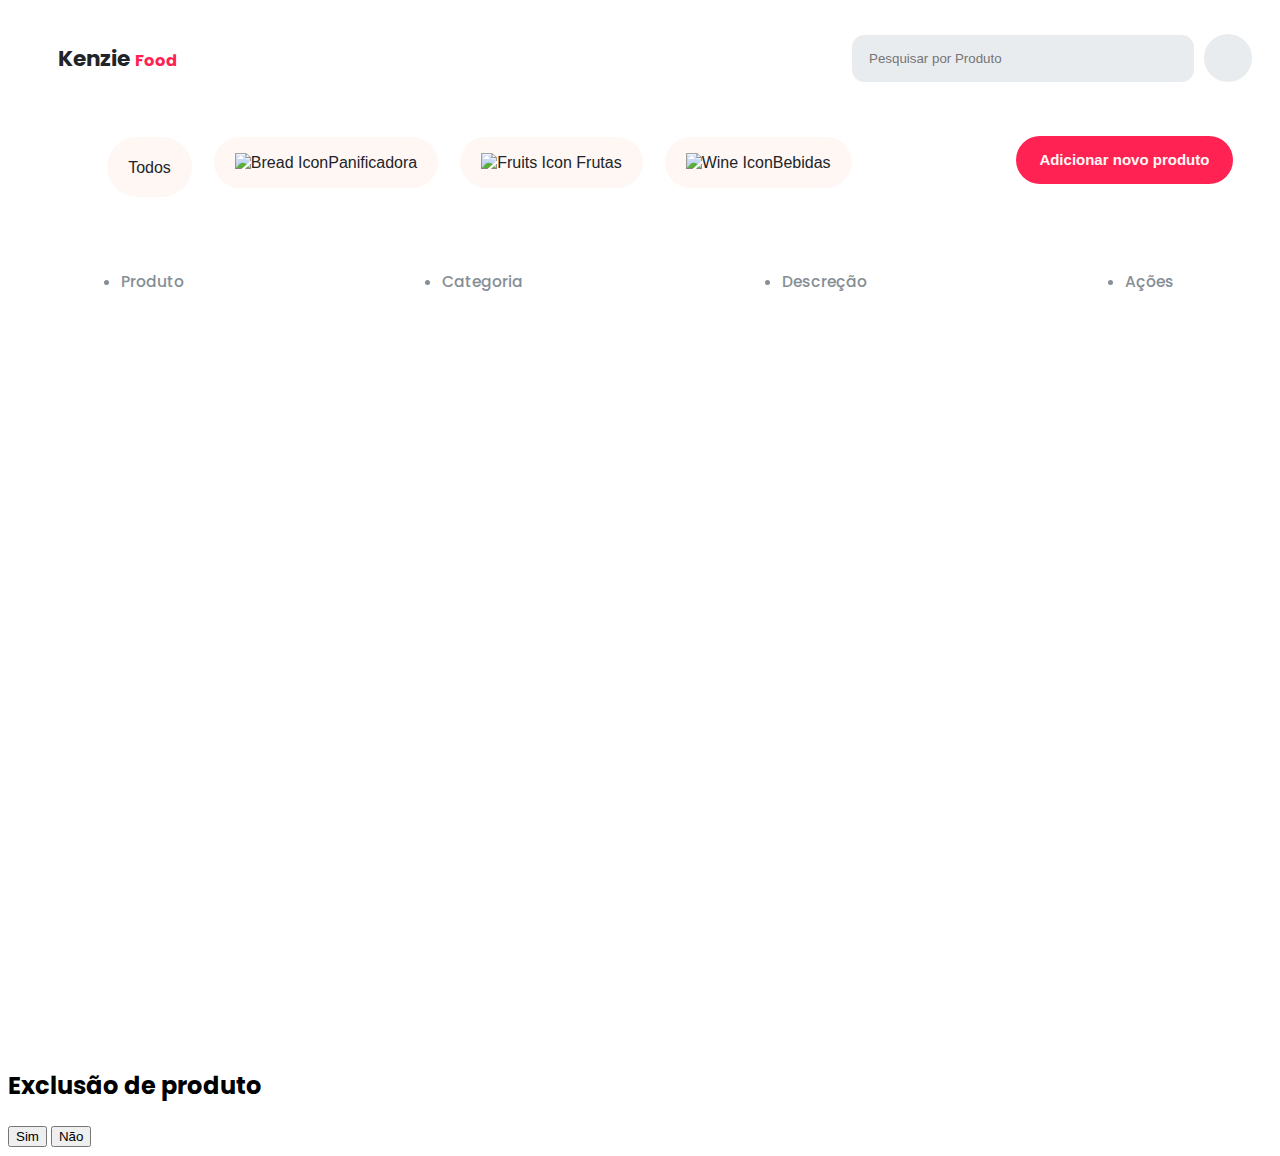
==== src/pages/dashboard.html @ 79951318 ":bug: Resolvidos conflitos no botão de logout" ====
<!DOCTYPE html>
<html lang="en">
<head>
    <meta charset="UTF-8">
    <meta http-equiv="X-UA-Compatible" content="IE=edge">
    <meta name="viewport" content="width=device-width, initial-scale=1.0">
    <link rel="stylesheet" href="../../assets/css/reset.css">
    <link rel="stylesheet" href="../../assets/css/dashboard.css">
    <link href="https://fonts.googleapis.com/css2?family=Poppins:ital,wght@0,100;0,200;0,300;0,400;0,500;0,600;0,700;0,800;0,900;1,100&display=swap" rel="stylesheet">
    <title>Kenzie Food Página do Administrador</title>
</head>
<body>
<header>
    <div class="title--top">
        <p class="title--logo title--logo--black">
          Kenzie
          <span class="title--logo title--logo--red">
            Food
          </span>
        </p>
        <div class="title-input-login">
          <input type="search" name="Pesquisa Nome" class="title--search" placeholder="Pesquisar por Produto">
          <div class="user"></div>
        </div>
      </div>
      <nav>
        <ul class="nav--top">
          <li> <button class="button nav--button" id="todos">Todos</button></li>
          <li>
            <button name="Panificadora" class="button nav--button panificadora">
              <img src="../icons/Icon_bread.png" alt="Bread Icon">Panificadora
            </button>
          </li>
          <li>
            <button name="Frutas" class="button nav--button frutas">
              <img src="../icons/Icon_fruits.png" alt="Fruits Icon"> Frutas
            </button>
          </li>
          <li>
            <button name="Bebidas" class="button nav--button bebidas">
              <img src="../icons/Icon_glass of wine.png" alt="Wine Icon">Bebidas
            </button>
          </li>
        </ul>
        <button class="btnAddNew">Adicionar novo produto</button>
      </nav>
</header>
<div class="pop-up_logout">
  <div class="pop-up_logout_conteiner">
    <button class="pop-up_logout_button" id="logout-button">Logout</button>
    <div class="pop-up_logout_user">
      <p>Usuario:</p>
      <p class="emailSection">email@gmail.com</p>
    </div>
  </div>
</div>
<main>
    <div class="tabel">
        <div class="tabel_title">
            <ul>
                <li class="tabel_title_produt">
                    <p>Produto</p>
                </li>
                <li class="tabel_title_category">
                    <p>Categoria</p>
                </li>
                <li class="tabel_title_description">
                    <p>Descreção</p>
                </li>
                <li class="tabel_title_action">
                    <p>Ações</p>
                </li>
            </ul>
        </div>
        <ul class="tabel_list"></ul>
    </div>
</main>
<div class="modalDelet">
  <div class="modalDelet_box">
    <div class="modalDelet_box_conteiner">
      <h2>Exclusão de produto</h2>
      <div class="modalDelet_box_conteiner_inside">
        <div class="modalDelet_box_conteiner_inside_button">
          <button class="actionDeletButton">Sim</button>
          <button class="actionNotDeletButton">Não</button>
        </div>
      </div>
    </div>
  </div>
</div>
<script src="https://kit.fontawesome.com/6e9eea67d0.js" crossorigin="anonymous"></script>
<script type="module" src="../../assets/js/dashboard.js"></script>
</body>
</html>
---- assets/css/dashboard.css ----
body{
    font-family: 'Poppins', sans-serif;
}
/*Header Fim*/
.title--top{
    margin-top: 20px;
    width: 100%;
    display: flex;
    flex-direction: column;
    align-items: center;
    
}
.title--logo{
    font-family: 'Poppins', sans-serif;
}

.title--logo--black{
    color: #212529;
    font-weight: 700;
    font-size: 21.6949px;
    line-height: 33px;
    margin-left: 50px;
}

.title--logo--red{
    font-weight: 700;
    font-size: 16.2712px;
    line-height: 24px;
    color: #FF2253;
}
.title--search{
    width: 342px;
    padding: 15px 18px 15px 16px;
    border: 1.5px solid #E9ECEF;
    box-sizing: border-box;
    border-radius: 12px;
    background: #E9ECEF;
    align-self: center;
}

.title--search:focus{
    background-color: #F8F9FA;
    border-color: #212529;;
}
.title-input-login{
    display: flex;
    margin-right: 20px;
    column-gap: 10px;
}


.user{
    background-color: #E9ECEF;
    width: 48px;
    height: 48px;
    display: flex;
    align-items: center;
    justify-content: center;
    border-radius: 50%;
    cursor: pointer;
    
}
.user::before{
        content: "\f007";
        font-family: 'Font Awesome 5 Free';
        line-height: 14px;
        font: normal normal normal 30px/1 FontAwesome !important;
        color: #757677;
}
nav{
    display: flex;
    align-content: center;
    flex-direction: column;
    margin: 25px 0px 25px 0px;
}
nav ul{
    list-style: none;
}

.nav--top {
  display: flex;
  overflow-x: scroll;

}

.nav--top::-webkit-scrollbar {
  border: 1px solid #FFFFFF;
  height: 3px;
}

.nav--top::-webkit-scrollbar-thumb {
  background: #FF2253;   
  border: none;
  border-radius: 15px;
}

.nav--button{
    background: #FFF7F4;
    font-family: 'Inter', sans-serif;
    padding: 15px 20px;
    border: 1.5px solid #FFF7F4;
    box-sizing: border-box;
    border-radius: 30px;
    color: #212529;
    font-weight: 500;
    font-size: 16px;
    line-height: 19px;
    text-align: center;
    margin-right: 22px;
}
.nav--top:last-child{
    margin-right: 15px;
}

.nav--button:hover{
    background: #FF2253;
    border-color: #FF2253;
    color: #F8F9FA;
}
#todos{
    height: 79px;
    margin-left: 20px;
}
.btnAddNew{
    color: #FFF7F4;
    font-size: 2.7vh;
    font-weight: bold;
    background-color: #FF2253;

    width: 90%;
    height: 48px;
    margin-left: 5vw;
    margin-top: 1.6Vh;

    border: none;
    border-radius: 50px;

}
/*Header Fim*/
main{
    overflow-y: scroll;
}
.tabel{
    font-family: 'Poppins', sans-serif;
    width: 1380px;
    height: 90vh;
    margin-left: 20px;

}
.tabel_title ul{
    display: flex;
    align-items: center;
    justify-content: space-between;
}
.tabel_title li{
    font-family: 'Poppins', sans-serif;
    font-weight: 500;
    font-size: 15.5px;
    color: #868E96;
}
.tabel_title_action{
    margin-right: 45px;
}

.tabel_list{
    display: flex;
    flex-direction: column;
}
.tabel_list_iten{
    margin-top: 20px;
    margin-bottom: 20pxpx;
    display: flex;
    align-items: center;
    justify-content: space-between;
    border: 1px solid #E9ECEF;
    border-radius: 12px;
    height: 78px;
    background-color: #FFFFFF;
}
.tabel_list_iten_product{
    display: flex;
}
.tabel_list_iten_pic{

}
.tabel_list_iten_pic img{
    margin-left: 6px;
    height: 58px;
    border-radius: 50%;
}
.tabel_list_iten_name{
    display: flex;
    text-align: center;
    align-items: center;
    font-weight: 500;
    font-size: 17px;
    color: #212529;
    padding-left: 15px;
}
.tabel_list_iten_category{
    background-color: #F8F9FA;
    border-radius: 8px;
    color: #868E96;
    font-weight: 400;
    font-size: 15.5px;
    height: 21px;
    text-align: center;
}
.tabel_list_iten_category p{
    display: flex;
    align-items: center;
    padding-left: 5px;
    padding-right: 5px;
}

.tabel_list_iten_description{
    white-space: nowrap;
    overflow-y: hidden;
    width: 440px;
    font-weight: 400;
    font-size: 15.5px;
    color: #868E96;
}
.tabel_list_iten_description::-webkit-scrollbar {
    border: 1px solid #FFFFFF;
    height: 2px;

  }
  
  .tabel_list_iten_description::-webkit-scrollbar-thumb {
    background: #FF2253;   
    border: none;
    border-radius: 15px;
    
  }
  

.tabel_list_iten_action{
    margin-right: 31.5px;
}
.tabel_list_iten_action button{
    border: none;
    background-color: transparent;
}

.action_edit::after{
        content: "\f044";
        font-family: 'Font Awesome 5 Free';
        line-height: 14px;
        font: normal normal normal 25px/1 FontAwesome !important;
        color: #757677;
        cursor: pointer;

}

.action_delet::after{
    content: "\f2ed";
    font-family: 'Font Awesome 5 Free';
    line-height: 14px;
    font: normal normal normal 22.5px/1 FontAwesome !important;
    color: #757677;
    cursor: pointer;
}
/*Modal de logout*/
.pop-up_logout{
    animation: pop-up_logout 0.5s;
    position: absolute;
    z-index: 2;
    top: 11%;
    right: 2%;
    display: none;
}
@keyframes pop-up_logout {
    0%{
        opacity: 0;
        transform:  translateX(100px) translateY(-150px) scale(0.01);
        
    }
    100%{
        opacity: 1;
    }
}

.pop-up_logout_conteiner{
    display: flex;
    justify-content: center;
    justify-content: space-around;
    align-items: center;
    flex-direction: column-reverse;
    background-color: #E9ECEF;
    width: 17vw;
    height: 36vh;
    border-radius: 15px;
    
}
.pop-up_logout_conteiner button{
    width: 50%;
    height: 17%;
    border: none;
    background-color: #FF2253;
    color: #E9ECEF;
    font-size: 20px;
    border-radius: 50px;
    font-weight: bold;

}
.pop-up_logout_user{
    display: flex;
    flex-direction: column;
    align-items: center;
    row-gap: 20px;

    font-family: 'Poppins', sans-serif;
    font-size: 20px;
    font-weight: bold;

}

.d-none {
  display: none;
}

@media (min-width: 575px){
    .title--top{
        display: flex;
        flex-direction: row;
        justify-content: space-between;
    }
    #todos{
        height: 60px;
    }
    main{
        display: flex;
        justify-content: center;
        overflow: unset!important;
    }
    .tabel{
        width: 90%;
        overflow: unset!important;
    }
    nav{
        display: flex;
        flex-direction: row;
        justify-content: space-around;
    }
    .btnAddNew{
        width: 217px !important;
        height: 48px !important ;
        font-size: 15px;
        
    }
}
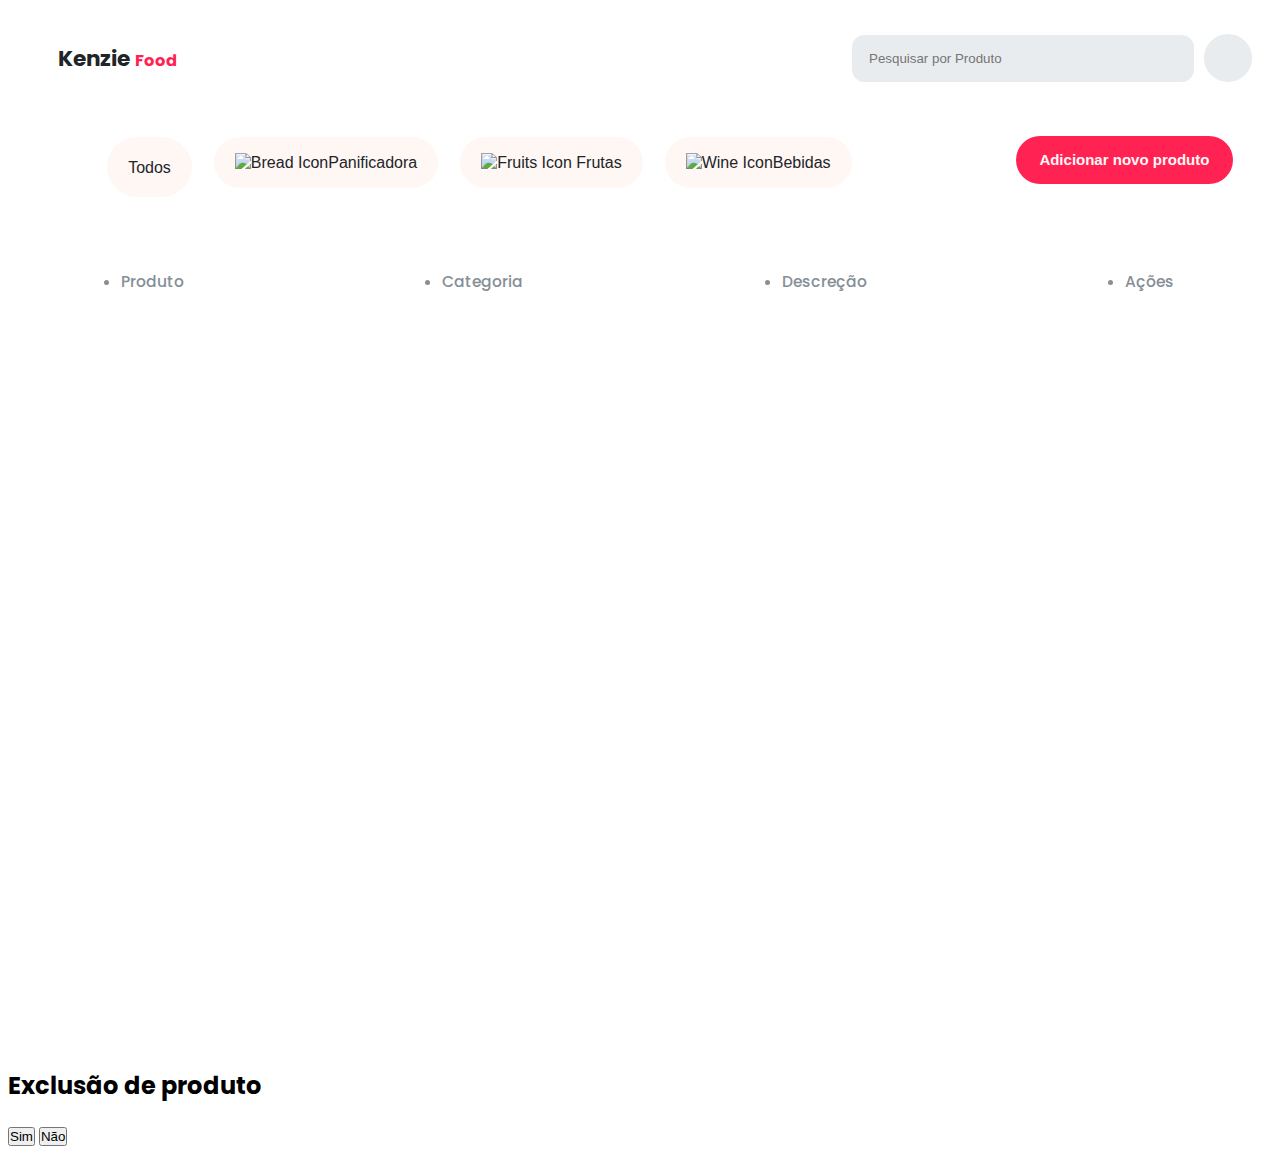
==== commit 88647fb8: "Merge branch 'modal-cadastro-produto' into development-matheus" ====
--- a/src/pages/dashboard.html
+++ b/src/pages/dashboard.html
@@ -55,6 +55,54 @@
   </div>
 </div>
 <main>
+  <div class="form--wrapper hidden">
+    <form id="open--modal" class="form--modal--open" action="">
+      <div class="form--display--row form--title">
+            <h3>Cadastro de Produto</h3>
+            <button class="form--button">X</button>
+      </div>
+      <div class="form--display--column">
+            <label for="nome">Nome do Produto</label>
+            <input class="form--input" type="text" name="nome" placeholder="Digitar o nome">
+      </div>      
+      <div class="form--display--column">
+            <label for="produto">Descrição</label>
+            <textarea class="form-input" name="descricao" id="" cols="" rows="" placeholder="Digitar a descrição"></textarea>
+      </div>
+    
+      
+      <div class="form--display--column form--checkbox">
+            <label for="">Categorias</label>
+            <div>                  
+                  <input id="Panificadora" type="checkbox" name="categoria" value="Panificadora" placeholder="Panificadora">
+                  <!-- <label for="Panificadora">Panificadora</label> -->
+    
+                  <input id="Frutas" type="checkbox" name="categoria" value="Frutas">
+                  <!-- <label for="Frutas">Frutas</label> -->
+    
+                  <input id="Bebidas" type="checkbox" name="categoria" value="Bebidas">
+                  <!-- <label for="Bebidas">Bebidas</label> -->
+            </div>
+      </div class="form--display">
+    
+      <div class="form--display--column">
+            <label for="price">Valor do Produto</label>
+            <input class="form--input" type="text" name="preco" placeholder="Digitar o valor aqui">
+      </div class="form--display">
+      
+      <div class="form--display--column">
+            <label for="image">Link da imagem</label>
+            <input class="form--input" type="text" name="imagem" placeholder="Inserir link">
+      </div>
+    
+      <div class="form--display--column form--button">
+            <button>Cadastrar Produto</button>
+      </div>
+      
+    </form>
+  </div>
+    
+
     <div class="tabel">
         <div class="tabel_title">
             <ul>
@@ -88,6 +136,8 @@
     </div>
   </div>
 </div>
+
+
 <script src="https://kit.fontawesome.com/6e9eea67d0.js" crossorigin="anonymous"></script>
 <script type="module" src="../../assets/js/dashboard.js"></script>
 </body>
--- a/assets/css/dashboard.css
+++ b/assets/css/dashboard.css
@@ -48,7 +48,6 @@
     column-gap: 10px;
 }
 
-
 .user{
     background-color: #E9ECEF;
     width: 48px;
@@ -73,6 +72,7 @@
     flex-direction: column;
     margin: 25px 0px 25px 0px;
 }
+
 nav ul{
     list-style: none;
 }
@@ -180,9 +180,7 @@
 .tabel_list_iten_product{
     display: flex;
 }
-.tabel_list_iten_pic{
-
-}
+
 .tabel_list_iten_pic img{
     margin-left: 6px;
     height: 58px;
@@ -320,6 +318,225 @@
   display: none;
 }
 
+.form--wrapper{
+    width: 100vw;
+    height: 100vh;
+    position: fixed;
+    background-color: rgba(0, 0, 0, 0.5);
+    z-index: 9999;
+    top: 0;
+    display: flex;
+    justify-content: center;
+}
+
+
+form{
+      font-family: 'Poppins', sans-serif;
+      background-color: white;
+      width: 496px;
+      height: 755px;
+      display: flex;
+      flex-direction: column;
+      justify-content: space-between;
+      border-radius: 8px;
+      position: fixed;
+}
+
+/* .form--modal--open:target{
+      display: flex;
+} */
+
+/* .form--modal--close:target{
+      display: none;
+} */
+
+.form--display--column{
+      display: flex;
+      flex-direction: column;
+      margin: 0 28px;
+}
+
+.form--display--row{
+      display: flex;
+      margin: 0 28px;
+}
+
+.form--display--row:first-child{
+      margin: 0;
+}
+
+.form--title{
+      height: 70px;
+      background-color: #F8F9FA;
+      align-items: center;
+      justify-content: space-between;
+      border-radius: 8px 8px 0 0;
+}
+
+.form--title h3{
+      margin-left: 28px;
+      font-size: 14px;
+      font-weight: 500;
+}
+
+.form--title button{
+      display: flex;
+      justify-content: center;
+      align-items: center;
+      text-decoration: none;
+      margin-right: 28px;
+      border: none;
+      background-color: #E9ECEF;
+      padding: 0;
+      width: 30px;
+      height: 30px;
+      color: #868E96;
+      font-size: 14px;
+      font-weight: 400;
+}
+
+label{
+      font-size: 14px;
+      font-weight: 400;
+      color: #212529;
+      margin-bottom: 16px;
+}
+
+.form--input{
+      width: 440px;
+      height: 52px;
+      background-color: #F8F9FA;
+      border: 1.5px solid #DEE2E6;
+      border-radius: 12px;
+      padding: 0 20px;
+}
+
+.form--input::placeholder{
+      color: #868E96;
+      font-family: 'Poppins', sans-serif;
+      font-size: 16px;
+      font-weight: 400;
+}
+
+textarea{
+      width: 440px;
+      height: 80px;
+      background-color: #F8F9FA;
+      border: 1.5px solid #DEE2E6;
+      border-radius: 12px;
+      resize: none;
+      padding: 10px 20px;
+}
+
+textarea::placeholder{
+      font-family: 'Poppins', sans-serif;
+      color: #868E96;
+      font-size: 16px;
+      font-weight: 400;      
+}
+
+.form--checkbox div{
+      display: flex;
+      justify-content: space-between;
+}
+
+.form--checkbox div label{
+      display: flex;
+      justify-content: center;
+      align-items: center;
+      background-color: #F8F9FA;
+      width: 136px;
+      height: 40px;
+      border-radius: 32px;
+      color: #868E96;
+      font-size: 14px;
+      font-weight: 500;
+      appearance: none;
+}
+
+.form--checkbox div input{
+      appearance: none;
+}
+
+.form--checkbox div #Panificadora::after{
+      display: flex;
+      justify-content: center;
+      align-items: center;
+      content: 'Panificadora';
+      background-color: #F8F9FA;
+      width: 136px;
+      height: 40px;
+      border-radius: 32px;
+      color: #868E96;
+      font-size: 14px;
+      font-weight: 500;
+}
+
+.form--checkbox div #Frutas::after{
+      content: 'Frutas';
+      display: flex;
+      justify-content: center;
+      align-items: center;
+      background-color: #F8F9FA;
+      width: 136px;
+      height: 40px;
+      border-radius: 32px;
+      color: #868E96;
+      font-size: 14px;
+      font-weight: 500;
+}
+
+.form--checkbox div #Bebidas::after{
+      content: 'Bebidas';
+      display: flex;
+      justify-content: center;
+      align-items: center;
+      background-color: #F8F9FA;
+      width: 136px;
+      height: 40px;
+      border-radius: 32px;
+      color: #868E96;
+      font-size: 14px;
+      font-weight: 500;
+}
+
+.form--checkbox div #Panificadora:checked::after{
+      background-color: #FF2253;
+      color: white;
+}
+
+.form--checkbox div #Frutas:checked::after{
+      background-color: #FF2253;
+      color: white;
+}
+
+.form--checkbox div #Bebidas:checked::after{
+      background-color: #FF2253;
+      color: white;
+}
+
+.form--button button{
+      margin-bottom: 37px;
+      width: 440px;
+      height: 52px;
+      background-color: #FF2253;
+      border: none;
+      border-radius: 32px;
+      color:white;
+      font-size: 16px;
+      font-weight: 500;
+}  
+
+.close--modal{
+    display: none;
+}
+
+.hidden{
+  display: none;
+}
+
+
+
 @media (min-width: 575px){
     .title--top{
         display: flex;
@@ -349,6 +566,24 @@
         font-size: 15px;
         
     }
-}
-
-
+
+    button, input, textarea{
+        padding: 0;
+        margin: 0;
+        box-sizing: border-box;
+  }
+  /* body{
+        display: flex;
+        flex-direction: column;
+        align-items: center;
+        justify-content: center;
+        background-image: linear-gradient(rgba(0, 0, 0, 0.8), rgba(0, 0, 0, 0.8));
+        height: 100vh;
+        width: 100vw;
+        z-index: 9999;
+        position: absolute;
+  } */
+  
+}
+
+
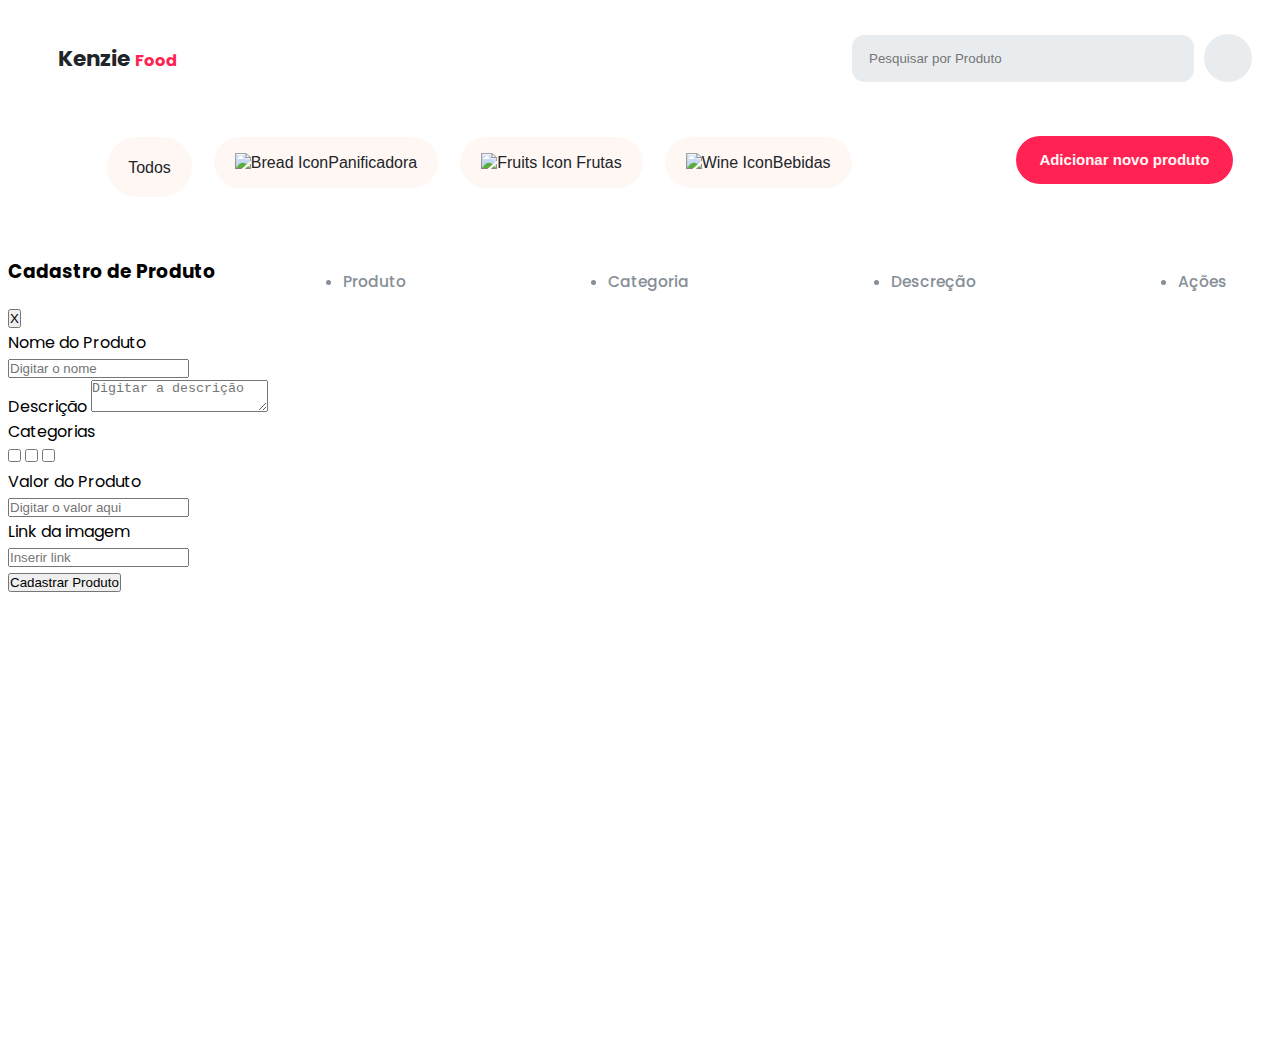
==== commit a7cbd3ac: ":bug: Resolvendo conflitos da função de exclusão de produtos" ====
--- a/src/pages/dashboard.html
+++ b/src/pages/dashboard.html
@@ -126,8 +126,12 @@
 <div class="modalDelet">
   <div class="modalDelet_box">
     <div class="modalDelet_box_conteiner">
-      <h2>Exclusão de produto</h2>
+      <div class="headerDeletModal">
+        <h2>Exclusão de produto</h2>
+        <button class="close_delet"></button> 
+      </div>
       <div class="modalDelet_box_conteiner_inside">
+        <h2>Tem certeza que deseja exluir este produto?</h2>
         <div class="modalDelet_box_conteiner_inside_button">
           <button class="actionDeletButton">Sim</button>
           <button class="actionNotDeletButton">Não</button>
--- a/assets/css/dashboard.css
+++ b/assets/css/dashboard.css
@@ -82,6 +82,7 @@
   overflow-x: scroll;
 
 }
+
 
 .nav--top::-webkit-scrollbar {
   border: 1px solid #FFFFFF;
@@ -107,7 +108,10 @@
     line-height: 19px;
     text-align: center;
     margin-right: 22px;
-}
+    cursor: pointer;
+}
+
+
 .nav--top:last-child{
     margin-right: 15px;
 }
@@ -134,6 +138,8 @@
 
     border: none;
     border-radius: 50px;
+    cursor: pointer;
+
 
 }
 /*Header Fim*/
@@ -318,223 +324,93 @@
   display: none;
 }
 
-.form--wrapper{
-    width: 100vw;
-    height: 100vh;
+/* Modal pra delet um item da API*/
+.modalDelet{
+    background-color: #2125294b;
+    width: 100%;
+    height: 100%;
     position: fixed;
-    background-color: rgba(0, 0, 0, 0.5);
-    z-index: 9999;
+    z-index: 2;
     top: 0;
-    display: flex;
-    justify-content: center;
-}
-
-
-form{
-      font-family: 'Poppins', sans-serif;
-      background-color: white;
-      width: 496px;
-      height: 755px;
-      display: flex;
-      flex-direction: column;
-      justify-content: space-between;
-      border-radius: 8px;
-      position: fixed;
-}
-
-/* .form--modal--open:target{
-      display: flex;
-} */
-
-/* .form--modal--close:target{
-      display: none;
-} */
-
-.form--display--column{
-      display: flex;
-      flex-direction: column;
-      margin: 0 28px;
-}
-
-.form--display--row{
-      display: flex;
-      margin: 0 28px;
-}
-
-.form--display--row:first-child{
-      margin: 0;
-}
-
-.form--title{
-      height: 70px;
-      background-color: #F8F9FA;
-      align-items: center;
-      justify-content: space-between;
-      border-radius: 8px 8px 0 0;
-}
-
-.form--title h3{
-      margin-left: 28px;
-      font-size: 14px;
-      font-weight: 500;
-}
-
-.form--title button{
-      display: flex;
-      justify-content: center;
-      align-items: center;
-      text-decoration: none;
-      margin-right: 28px;
-      border: none;
-      background-color: #E9ECEF;
-      padding: 0;
-      width: 30px;
-      height: 30px;
-      color: #868E96;
-      font-size: 14px;
-      font-weight: 400;
-}
-
-label{
-      font-size: 14px;
-      font-weight: 400;
-      color: #212529;
-      margin-bottom: 16px;
-}
-
-.form--input{
-      width: 440px;
-      height: 52px;
-      background-color: #F8F9FA;
-      border: 1.5px solid #DEE2E6;
-      border-radius: 12px;
-      padding: 0 20px;
-}
-
-.form--input::placeholder{
-      color: #868E96;
-      font-family: 'Poppins', sans-serif;
-      font-size: 16px;
-      font-weight: 400;
-}
-
-textarea{
-      width: 440px;
-      height: 80px;
-      background-color: #F8F9FA;
-      border: 1.5px solid #DEE2E6;
-      border-radius: 12px;
-      resize: none;
-      padding: 10px 20px;
-}
-
-textarea::placeholder{
-      font-family: 'Poppins', sans-serif;
-      color: #868E96;
-      font-size: 16px;
-      font-weight: 400;      
-}
-
-.form--checkbox div{
-      display: flex;
-      justify-content: space-between;
-}
-
-.form--checkbox div label{
-      display: flex;
-      justify-content: center;
-      align-items: center;
-      background-color: #F8F9FA;
-      width: 136px;
-      height: 40px;
-      border-radius: 32px;
-      color: #868E96;
-      font-size: 14px;
-      font-weight: 500;
-      appearance: none;
-}
-
-.form--checkbox div input{
-      appearance: none;
-}
-
-.form--checkbox div #Panificadora::after{
-      display: flex;
-      justify-content: center;
-      align-items: center;
-      content: 'Panificadora';
-      background-color: #F8F9FA;
-      width: 136px;
-      height: 40px;
-      border-radius: 32px;
-      color: #868E96;
-      font-size: 14px;
-      font-weight: 500;
-}
-
-.form--checkbox div #Frutas::after{
-      content: 'Frutas';
-      display: flex;
-      justify-content: center;
-      align-items: center;
-      background-color: #F8F9FA;
-      width: 136px;
-      height: 40px;
-      border-radius: 32px;
-      color: #868E96;
-      font-size: 14px;
-      font-weight: 500;
-}
-
-.form--checkbox div #Bebidas::after{
-      content: 'Bebidas';
-      display: flex;
-      justify-content: center;
-      align-items: center;
-      background-color: #F8F9FA;
-      width: 136px;
-      height: 40px;
-      border-radius: 32px;
-      color: #868E96;
-      font-size: 14px;
-      font-weight: 500;
-}
-
-.form--checkbox div #Panificadora:checked::after{
-      background-color: #FF2253;
-      color: white;
-}
-
-.form--checkbox div #Frutas:checked::after{
-      background-color: #FF2253;
-      color: white;
-}
-
-.form--checkbox div #Bebidas:checked::after{
-      background-color: #FF2253;
-      color: white;
-}
-
-.form--button button{
-      margin-bottom: 37px;
-      width: 440px;
-      height: 52px;
-      background-color: #FF2253;
-      border: none;
-      border-radius: 32px;
-      color:white;
-      font-size: 16px;
-      font-weight: 500;
-}  
-
-.close--modal{
     display: none;
-}
-
-.hidden{
-  display: none;
-}
-
+    justify-content: center;
+    align-items: center;
+}
+.modalDelet_box{
+    width: 496px;
+    height: 283px;
+    background-color: #FFFFFF;
+    border-radius: 8px 8px 0px 0px;
+}
+.modalDelet_box_conteiner{
+    display: flex;
+    justify-content: center;
+    align-items: center;
+    flex-direction: column;
+}
+.headerDeletModal{
+    display: flex;
+    align-items: center;
+    justify-content: center;
+    justify-content: space-around;
+    height: 70px;
+    width: 100%;
+    border-radius: 8px 8px 0px 0px;
+    background-color: #F8F9FA;
+    font-family: 'Poppins', sans-serif;
+    font-weight: 500;
+    font-size: 14px;
+
+}
+.modalDelet_box_conteiner_inside{
+    height: 213px;
+    width: 100%;
+    display: flex;
+    justify-content: center;
+    flex-direction: column;
+    align-items: center;
+    row-gap: 49px;
+
+}
+.modalDelet_box_conteiner_inside h2{
+    font-family: 'Poppins', sans-serif;
+    font-weight: 500;
+    font-size: 16px;
+}
+.modalDelet_box_conteiner_inside_button{
+    display: flex;
+    column-gap: 20px;
+}
+.modalDelet_box_conteiner_inside_button button{
+    width: 210px;
+    height: 52px;
+    border-radius: 32px;
+    background-color: #F8F9FA;
+    border: 1.5px solid #F8F9FA;
+    cursor: pointer;
+    color: #868E96;
+    font-size: 16px;
+
+}
+.actionDeletButton:hover{
+    background-color: #FF2253;
+    color: #F8F9FA;
+}
+.close_delet{
+    width: 31px;
+    height: 30px;
+    border-radius: 4px;
+    background-color: #E9ECEF;
+    border: none;
+    cursor: pointer;
+}
+.close_delet::after{
+        content: "\f00d";
+        font-family: 'Font Awesome 5 Free';
+        line-height: 14px;
+        font: normal normal normal 14px/1 FontAwesome !important;
+        color: #757677;
+}
 
 
 @media (min-width: 575px){
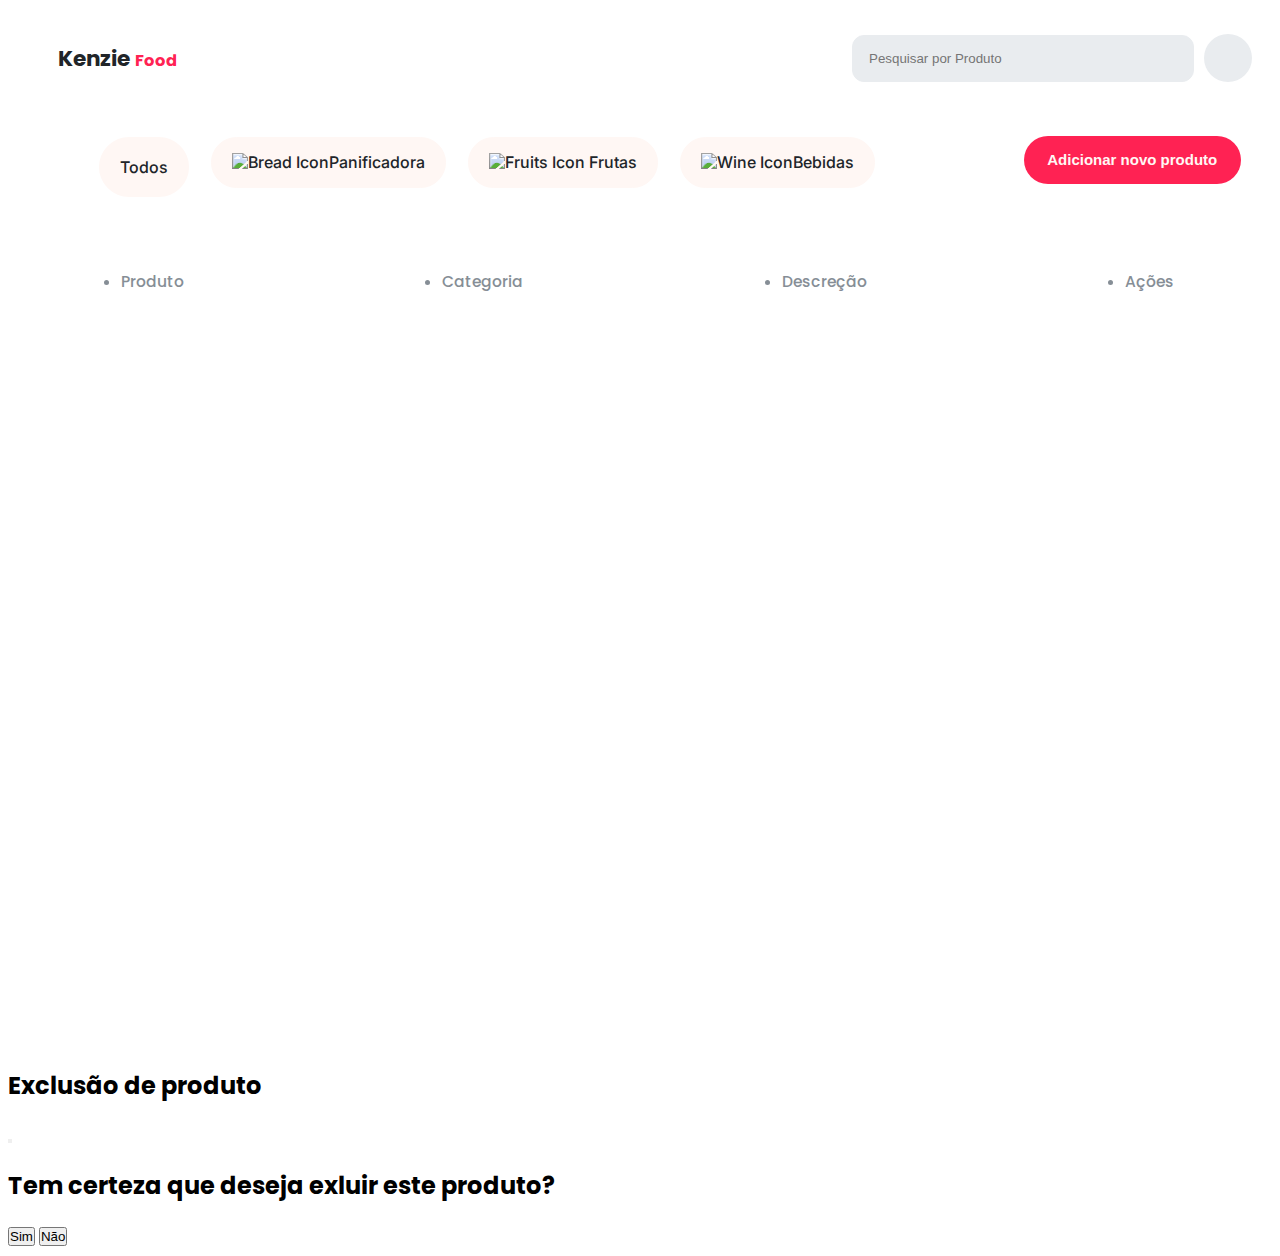
==== commit bd89bdba: ":bug: resolvendo conflitos após adicionar edição de produto" ====
--- a/src/pages/dashboard.html
+++ b/src/pages/dashboard.html
@@ -6,6 +6,7 @@
     <meta name="viewport" content="width=device-width, initial-scale=1.0">
     <link rel="stylesheet" href="../../assets/css/reset.css">
     <link rel="stylesheet" href="../../assets/css/dashboard.css">
+    <link href="https://fonts.googleapis.com/css2?family=Inter&display=swap" rel="stylesheet">
     <link href="https://fonts.googleapis.com/css2?family=Poppins:ital,wght@0,100;0,200;0,300;0,400;0,500;0,600;0,700;0,800;0,900;1,100&display=swap" rel="stylesheet">
     <title>Kenzie Food Página do Administrador</title>
 </head>
@@ -122,6 +123,67 @@
         </div>
         <ul class="tabel_list"></ul>
     </div>
+
+    <div class="modal--edit hidden">
+      <div class="modal--edit--container">
+         <div class="modal--edit--card">
+           <div class="modal--edit--card--top">
+             <p class="modal--edit--card--title">
+               Edição de produto
+             </p>
+             <button class="modal--edit--card--close">
+               x
+             </button>
+           </div>
+           <div class="modal--edit--card--info">
+             <form class="modal--edit--form" id="form-edit">
+               <label class="modal--edit--form--label" for="nome">
+                 Nome do Produto
+               </label>
+                 <input id="edit--name" type="text" name="nome" class="modal--edit--form--field">
+               <label class="modal--edit--form--label" for="descricao">
+                 Descrição
+               </label>
+               <input id="edit--descricao" type="text" name="descricao" class="modal--edit--form--field modal--edit--description">
+               <label for="edit--selectGroup" class="modal--edit--form--label">
+                 Categorias
+               </label>
+               <div class="modal--edit--btnGroup">
+                 <input type="checkbox" id="edit--panificadora" name="categoria" value="panificadora">
+                 <label for="edit--panificadora">
+                   Panificadora
+                 </label>
+                 <input type="checkbox" id="edit--frutas" name="categoria" value="frutas">
+                 <label for="edit--frutas">
+                   Frutas
+                 </label>
+                 <input type="checkbox" id="edit--bebidas" name="categoria" value="bebidas">
+                 <label for="edit--bebidas">
+                   Bebidas
+                 </label>
+               </div>
+               <label for="preco" class="modal--edit--form--label">
+                 Valor do Produto
+               <input type="text" id="edit--preco" name="preco" class="modal--edit--form--field">
+               </label>
+               <label for="imagem" class="modal--edit--form--label">
+                 Link da imagem
+               </label>
+               <input type="text" name="imagem" id="edit--imagem" class="modal--edit--form--field">
+             </form>
+             <div class="modal--edit--buttons">
+               <button class="modal--edit--buttons--delete">
+                 Excluir
+               </button>
+               <button form="form-edit" class="modal--edit--buttons--save">
+                 Salvar Alterações
+               </button>
+             </div>
+           </div>
+         </div>
+      </div>
+      </div>
+
 </main>
 <div class="modalDelet">
   <div class="modalDelet_box">
@@ -145,4 +207,5 @@
 <script src="https://kit.fontawesome.com/6e9eea67d0.js" crossorigin="anonymous"></script>
 <script type="module" src="../../assets/js/dashboard.js"></script>
 </body>
+
 </html>--- a/assets/css/dashboard.css
+++ b/assets/css/dashboard.css
@@ -1,5 +1,9 @@
 body{
     font-family: 'Poppins', sans-serif;
+}
+.hidden{
+    visibility: hidden;
+    display: none;
 }
 /*Header Fim*/
 .title--top{
@@ -324,94 +328,153 @@
   display: none;
 }
 
-/* Modal pra delet um item da API*/
-.modalDelet{
-    background-color: #2125294b;
+/*Modal de Edit*/
+.modal--edit{
+    animation: modal_bg 0.5s;
+    position: fixed;
+    z-index: 2;
+    background-color: #00000088;
     width: 100%;
     height: 100%;
+    top: 0%;
+    transition: 350ms;
+    display: flex;
+    align-items: center;
+    justify-content: center;
+}
+.modal--edit--container{
+    animation: pop-up-modal 0.5s;
+    font-family: 'Poppins', sans-serif;
+    height: 755px;
+    width: 496px;
     position: fixed;
     z-index: 2;
-    top: 0;
-    display: none;
-    justify-content: center;
-    align-items: center;
-}
-.modalDelet_box{
-    width: 496px;
-    height: 283px;
-    background-color: #FFFFFF;
-    border-radius: 8px 8px 0px 0px;
-}
-.modalDelet_box_conteiner{
-    display: flex;
-    justify-content: center;
-    align-items: center;
+    background-color: white;
+    border-radius: 12px;
+    
+}
+.modal--edit--card{
+    display: flex;
     flex-direction: column;
-}
-.headerDeletModal{
-    display: flex;
-    align-items: center;
-    justify-content: center;
-    justify-content: space-around;
+    margin: 0px 28px;
+   
+}
+.modal--edit--card--top{
+    display: flex;
+    flex-direction: row;
     height: 70px;
-    width: 100%;
-    border-radius: 8px 8px 0px 0px;
-    background-color: #F8F9FA;
-    font-family: 'Poppins', sans-serif;
+    align-items: center;
+}
+
+.modal--edit--card--title{
+    font-family: 'Poppins',sans-serif;
+    font-style: normal;
     font-weight: 500;
     font-size: 14px;
-
-}
-.modalDelet_box_conteiner_inside{
-    height: 213px;
-    width: 100%;
-    display: flex;
-    justify-content: center;
-    flex-direction: column;
-    align-items: center;
-    row-gap: 49px;
-
-}
-.modalDelet_box_conteiner_inside h2{
-    font-family: 'Poppins', sans-serif;
-    font-weight: 500;
-    font-size: 16px;
-}
-.modalDelet_box_conteiner_inside_button{
-    display: flex;
-    column-gap: 20px;
-}
-.modalDelet_box_conteiner_inside_button button{
-    width: 210px;
-    height: 52px;
-    border-radius: 32px;
-    background-color: #F8F9FA;
-    border: 1.5px solid #F8F9FA;
-    cursor: pointer;
+    line-height: 20px;
+}
+.modal--edit--card--close{
+    margin-left: auto;
+    background: #E9ECEF;
+    border-radius: 4px;
     color: #868E96;
-    font-size: 16px;
-
-}
-.actionDeletButton:hover{
-    background-color: #FF2253;
-    color: #F8F9FA;
-}
-.close_delet{
     width: 31px;
     height: 30px;
-    border-radius: 4px;
-    background-color: #E9ECEF;
     border: none;
-    cursor: pointer;
-}
-.close_delet::after{
-        content: "\f00d";
-        font-family: 'Font Awesome 5 Free';
-        line-height: 14px;
-        font: normal normal normal 14px/1 FontAwesome !important;
-        color: #757677;
-}
-
+    font-size: 14px;
+}
+
+.modal--edit--form{
+    display: flex;
+    flex-direction: column;
+}
+.modal--edit--form--label{
+    font-family: 'Inter',sans-serif;
+    font-size: 14px;
+    line-height: 0px;
+    color: #212529;
+}
+.modal--edit--form--field::placeholder{
+    color: #868E96;
+}
+
+.modal--edit--form--field{
+    margin-top: 16px;
+    margin-bottom: 40px;
+    background: #F8F9FA;
+    border: 1.5px solid #DEE2E6;;
+    box-sizing: border-box;
+    border-radius: 12px;
+    display: flex;
+    flex-direction: row;
+    align-items: center;
+    padding: 26px 2px 26px 20px;
+    font-family: 'Inter';
+    font-style: normal;
+    font-weight: 400;
+    font-size: 16px;
+    line-height: 0px;
+}
+.modal--edit--description{
+    display: flex;
+    flex-direction: row;
+    align-items: center;
+    padding: 12px 20px 20px;
+    font-weight: 400;
+    font-size: 16px;
+    line-height: 24px;
+}
+.modal--edit--btnGroup{
+    margin-top: 16px;
+    margin-bottom: 40px
+}
+
+.modal--edit--form--field:focus{
+    background: #FFFFFF;
+    border-color:#212529;
+}
+
+.modal--edit--buttons{
+    display: flex;
+    flex-direction: row;
+    justify-content: center;
+    align-items: center;
+    padding: 15px 20px;
+    gap: 8px;
+}
+.modal--edit--buttons button{
+    border-radius: 32px;
+    border-style: solid;
+    border-width: 1.5px;
+    padding: 15px 20px;
+    width:100%;
+    font-size: 16px;
+    line-height: 19px;
+    text-align: center;
+}
+
+.modal--edit--buttons--delete{
+    background: #F8F9FA;
+    border-color: #F8F9FA;
+
+    color:  #868E96;
+}
+
+.modal--edit--buttons--save{
+    background: #FF2253;
+    border-color: #FF2253;
+    color: #F8F9FA;
+
+}
+
+@keyframes pop-up-modal {
+    0%{
+        top: 100%;
+    }
+    100%{
+        top: 10%;
+    }    
+}
 
 @media (min-width: 575px){
     .title--top{
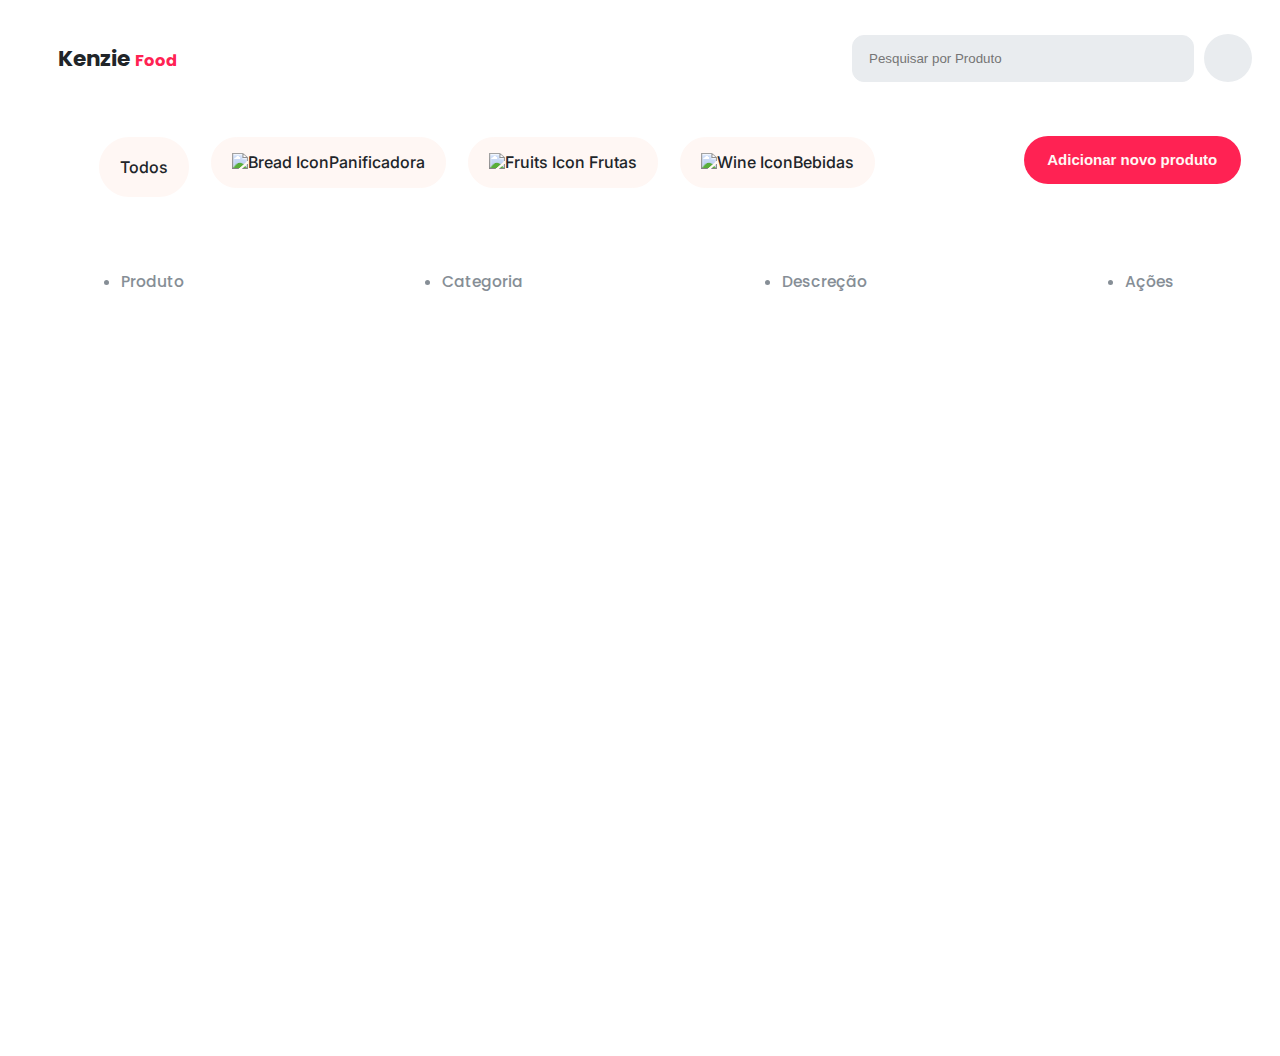
==== commit 260fdfe3: ":bug: Resolvidos conflitos entre formulários de criação e edição de produtos" ====
--- a/src/pages/dashboard.html
+++ b/src/pages/dashboard.html
@@ -57,7 +57,7 @@
 </div>
 <main>
   <div class="form--wrapper hidden">
-    <form id="open--modal" class="form--modal--open" action="">
+    <form id="open--modal" class="form--modal--open form__add-product" action="">
       <div class="form--display--row form--title">
             <h3>Cadastro de Produto</h3>
             <button class="form--button">X</button>
--- a/assets/css/dashboard.css
+++ b/assets/css/dashboard.css
@@ -328,6 +328,314 @@
   display: none;
 }
 
+.form--wrapper{
+    width: 100vw;
+    height: 100vh;
+    position: fixed;
+    background-color: rgba(0, 0, 0, 0.5);
+    z-index: 9999;
+    top: 0;
+    display: flex;
+    justify-content: center;
+}
+
+
+.form__add-product{
+      font-family: 'Poppins', sans-serif;
+      background-color: white;
+      width: 100%;
+      max-width: 500px;
+      gap: 20px;
+      display: flex;
+      flex-direction: column;
+      justify-content: space-between;
+      border-radius: 8px;
+      position: fixed;
+}
+
+/* .form--modal--open:target{
+      display: flex;
+} */
+
+/* .form--modal--close:target{
+      display: none;
+} */
+
+.form--display--column{
+      display: flex;
+      flex-direction: column;
+      margin: 0 28px;
+}
+
+.form--display--row{
+      display: flex;
+      margin: 0 28px;
+}
+
+.form--display--row:first-child{
+      margin: 0;
+}
+
+.form--title{
+      height: 70px;
+      background-color: #F8F9FA;
+      align-items: center;
+      justify-content: space-between;
+      border-radius: 8px 8px 0 0;
+}
+
+.form--title h3{
+      margin-left: 28px;
+      font-size: 14px;
+      font-weight: 500;
+}
+
+.form--title button{
+      display: flex;
+      justify-content: center;
+      align-items: center;
+      text-decoration: none;
+      margin-right: 28px;
+      border: none;
+      background-color: #E9ECEF;
+      padding: 0;
+      width: 30px;
+      height: 30px;
+      color: #868E96;
+      font-size: 14px;
+      font-weight: 400;
+}
+
+label{
+      font-size: 14px;
+      font-weight: 400;
+      color: #212529;
+      margin-bottom: 16px;
+}
+
+.form--input{
+      max-width: 440px;
+      height: 52px;
+      background-color: #F8F9FA;
+      border: 1.5px solid #DEE2E6;
+      border-radius: 12px;
+      padding: 0 20px;
+}
+
+.form--input::placeholder{
+      color: #868E96;
+      font-family: 'Poppins', sans-serif;
+      font-size: 16px;
+      font-weight: 400;
+}
+
+textarea{
+      max-width: 440px;
+      height: 80px;
+      background-color: #F8F9FA;
+      border: 1.5px solid #DEE2E6;
+      border-radius: 12px;
+      resize: none;
+      padding: 10px 20px;
+}
+
+textarea::placeholder{
+      font-family: 'Poppins', sans-serif;
+      color: #868E96;
+      font-size: 16px;
+      font-weight: 400;      
+}
+
+.form--checkbox div{
+      display: flex;
+      justify-content: space-between;
+}
+
+.form--checkbox div label{
+      display: flex;
+      justify-content: center;
+      align-items: center;
+      background-color: #F8F9FA;
+      width: 136px;
+      height: 40px;
+      border-radius: 32px;
+      color: #868E96;
+      font-size: 14px;
+      font-weight: 500;
+      appearance: none;
+}
+
+.form--checkbox div input{
+      appearance: none;
+}
+
+.form--checkbox div #Panificadora::after{
+      display: flex;
+      justify-content: center;
+      align-items: center;
+      content: 'Panificadora';
+      background-color: #F8F9FA;
+      width: 136px;
+      height: 40px;
+      border-radius: 32px;
+      color: #868E96;
+      font-size: 14px;
+      font-weight: 500;
+}
+
+.form--checkbox div #Frutas::after{
+      content: 'Frutas';
+      display: flex;
+      justify-content: center;
+      align-items: center;
+      background-color: #F8F9FA;
+      width: 136px;
+      height: 40px;
+      border-radius: 32px;
+      color: #868E96;
+      font-size: 14px;
+      font-weight: 500;
+}
+
+.form--checkbox div #Bebidas::after{
+      content: 'Bebidas';
+      display: flex;
+      justify-content: center;
+      align-items: center;
+      background-color: #F8F9FA;
+      width: 136px;
+      height: 40px;
+      border-radius: 32px;
+      color: #868E96;
+      font-size: 14px;
+      font-weight: 500;
+}
+
+.form--checkbox div #Panificadora:checked::after{
+      background-color: #FF2253;
+      color: white;
+}
+
+.form--checkbox div #Frutas:checked::after{
+      background-color: #FF2253;
+      color: white;
+}
+
+.form--checkbox div #Bebidas:checked::after{
+      background-color: #FF2253;
+      color: white;
+}
+
+.form--button button{
+      margin-bottom: 37px;
+      width: 440px;
+      height: 52px;
+      background-color: #FF2253;
+      border: none;
+      border-radius: 32px;
+      color:white;
+      font-size: 16px;
+      font-weight: 500;
+}  
+
+.close--modal{
+    display: none;
+}
+
+.hidden{
+  display: none;
+}
+
+
+
+/* Modal pra delet um item da API*/
+.modalDelet{
+    background-color: #2125294b;
+    width: 100%;
+    height: 100%;
+    position: fixed;
+    z-index: 2;
+    top: 0;
+    display: none;
+    justify-content: center;
+    align-items: center;
+}
+.modalDelet_box{
+    width: 496px;
+    height: 283px;
+    background-color: #FFFFFF;
+    border-radius: 8px 8px 0px 0px;
+}
+.modalDelet_box_conteiner{
+    display: flex;
+    justify-content: center;
+    align-items: center;
+    flex-direction: column;
+}
+.headerDeletModal{
+    display: flex;
+    align-items: center;
+    justify-content: center;
+    justify-content: space-around;
+    height: 70px;
+    width: 100%;
+    border-radius: 8px 8px 0px 0px;
+    background-color: #F8F9FA;
+    font-family: 'Poppins', sans-serif;
+    font-weight: 500;
+    font-size: 14px;
+
+}
+.modalDelet_box_conteiner_inside{
+    height: 213px;
+    width: 100%;
+    display: flex;
+    justify-content: center;
+    flex-direction: column;
+    align-items: center;
+    row-gap: 49px;
+
+}
+.modalDelet_box_conteiner_inside h2{
+    font-family: 'Poppins', sans-serif;
+    font-weight: 500;
+    font-size: 16px;
+}
+.modalDelet_box_conteiner_inside_button{
+    display: flex;
+    column-gap: 20px;
+}
+.modalDelet_box_conteiner_inside_button button{
+    width: 210px;
+    height: 52px;
+    border-radius: 32px;
+    background-color: #F8F9FA;
+    border: 1.5px solid #F8F9FA;
+    cursor: pointer;
+    color: #868E96;
+    font-size: 16px;
+
+}
+.actionDeletButton:hover{
+    background-color: #FF2253;
+    color: #F8F9FA;
+}
+.close_delet{
+    width: 31px;
+    height: 30px;
+    border-radius: 4px;
+    background-color: #E9ECEF;
+    border: none;
+    cursor: pointer;
+}
+.close_delet::after{
+        content: "\f00d";
+        font-family: 'Font Awesome 5 Free';
+        line-height: 14px;
+        font: normal normal normal 14px/1 FontAwesome !important;
+        color: #757677;
+}
+
 /*Modal de Edit*/
 .modal--edit{
     animation: modal_bg 0.5s;
@@ -345,7 +653,6 @@
 .modal--edit--container{
     animation: pop-up-modal 0.5s;
     font-family: 'Poppins', sans-serif;
-    height: 755px;
     width: 496px;
     position: fixed;
     z-index: 2;
@@ -357,6 +664,7 @@
     display: flex;
     flex-direction: column;
     margin: 0px 28px;
+    box-sizing: border-box;
    
 }
 .modal--edit--card--top{
@@ -387,7 +695,10 @@
 .modal--edit--form{
     display: flex;
     flex-direction: column;
-}
+    width: 100%;
+    max-width: 500px;
+}
+
 .modal--edit--form--label{
     font-family: 'Inter',sans-serif;
     font-size: 14px;
@@ -505,6 +816,7 @@
         font-size: 15px;
         
     }
+<<<<<<< HEAD
 
     button, input, textarea{
         padding: 0;
@@ -526,3 +838,6 @@
 }
 
 
+=======
+}
+>>>>>>> editarProduto
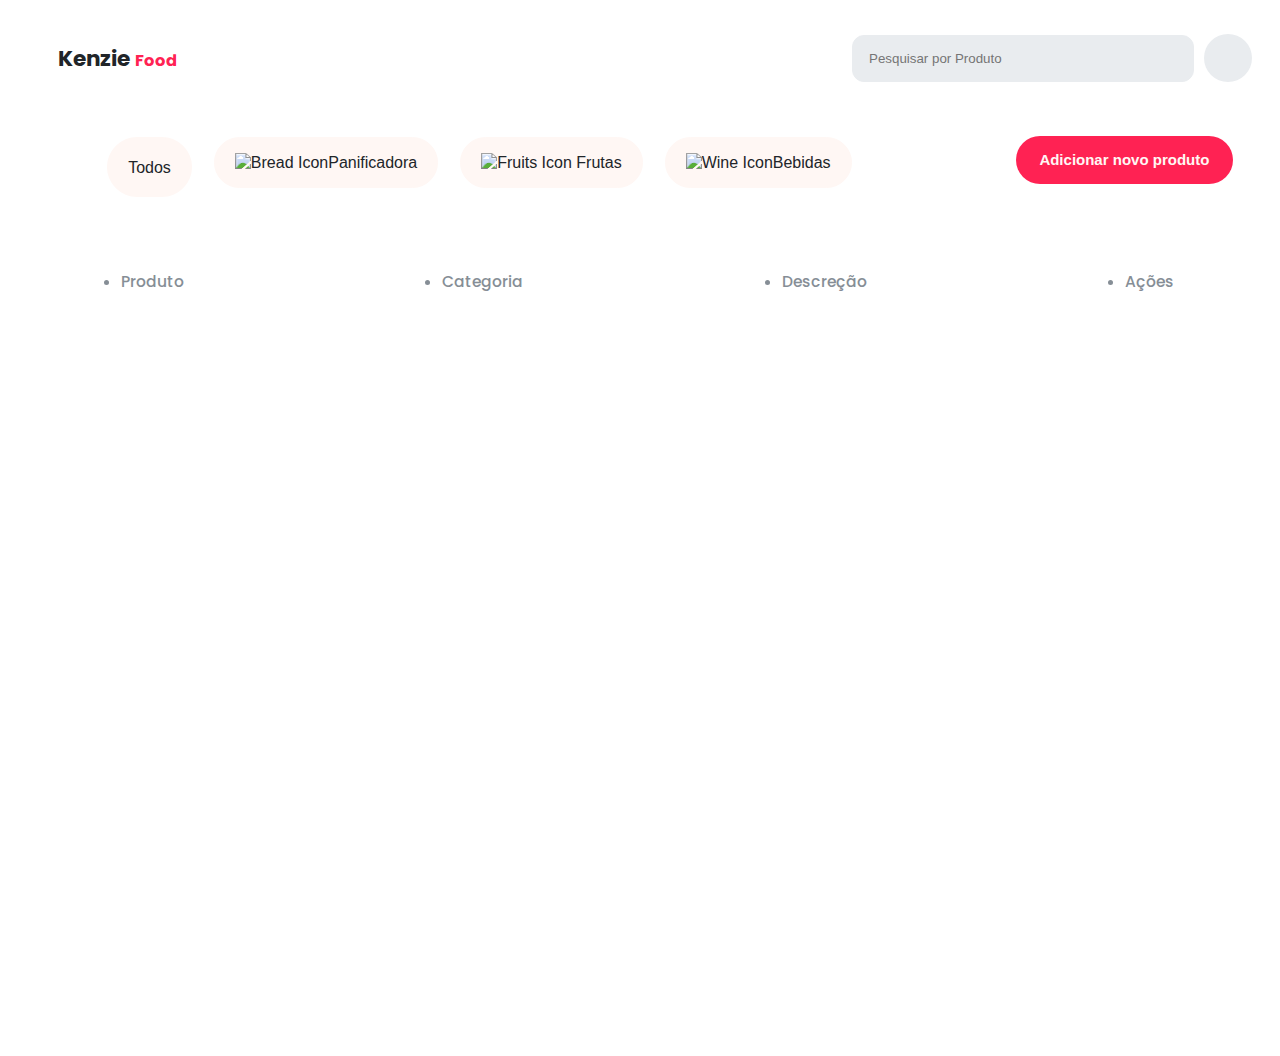
==== commit 79c913ef: "feat modal de successo de exclusão" ====
--- a/src/pages/dashboard.html
+++ b/src/pages/dashboard.html
@@ -6,7 +6,6 @@
     <meta name="viewport" content="width=device-width, initial-scale=1.0">
     <link rel="stylesheet" href="../../assets/css/reset.css">
     <link rel="stylesheet" href="../../assets/css/dashboard.css">
-    <link href="https://fonts.googleapis.com/css2?family=Inter&display=swap" rel="stylesheet">
     <link href="https://fonts.googleapis.com/css2?family=Poppins:ital,wght@0,100;0,200;0,300;0,400;0,500;0,600;0,700;0,800;0,900;1,100&display=swap" rel="stylesheet">
     <title>Kenzie Food Página do Administrador</title>
 </head>
@@ -57,7 +56,7 @@
 </div>
 <main>
   <div class="form--wrapper hidden">
-    <form id="open--modal" class="form--modal--open form__add-product" action="">
+    <form id="open--modal" class="form--modal--open" action="">
       <div class="form--display--row form--title">
             <h3>Cadastro de Produto</h3>
             <button class="form--button">X</button>
@@ -123,67 +122,6 @@
         </div>
         <ul class="tabel_list"></ul>
     </div>
-
-    <div class="modal--edit hidden">
-      <div class="modal--edit--container">
-         <div class="modal--edit--card">
-           <div class="modal--edit--card--top">
-             <p class="modal--edit--card--title">
-               Edição de produto
-             </p>
-             <button class="modal--edit--card--close">
-               x
-             </button>
-           </div>
-           <div class="modal--edit--card--info">
-             <form class="modal--edit--form" id="form-edit">
-               <label class="modal--edit--form--label" for="nome">
-                 Nome do Produto
-               </label>
-                 <input id="edit--name" type="text" name="nome" class="modal--edit--form--field">
-               <label class="modal--edit--form--label" for="descricao">
-                 Descrição
-               </label>
-               <input id="edit--descricao" type="text" name="descricao" class="modal--edit--form--field modal--edit--description">
-               <label for="edit--selectGroup" class="modal--edit--form--label">
-                 Categorias
-               </label>
-               <div class="modal--edit--btnGroup">
-                 <input type="checkbox" id="edit--panificadora" name="categoria" value="panificadora">
-                 <label for="edit--panificadora">
-                   Panificadora
-                 </label>
-                 <input type="checkbox" id="edit--frutas" name="categoria" value="frutas">
-                 <label for="edit--frutas">
-                   Frutas
-                 </label>
-                 <input type="checkbox" id="edit--bebidas" name="categoria" value="bebidas">
-                 <label for="edit--bebidas">
-                   Bebidas
-                 </label>
-               </div>
-               <label for="preco" class="modal--edit--form--label">
-                 Valor do Produto
-               <input type="text" id="edit--preco" name="preco" class="modal--edit--form--field">
-               </label>
-               <label for="imagem" class="modal--edit--form--label">
-                 Link da imagem
-               </label>
-               <input type="text" name="imagem" id="edit--imagem" class="modal--edit--form--field">
-             </form>
-             <div class="modal--edit--buttons">
-               <button class="modal--edit--buttons--delete">
-                 Excluir
-               </button>
-               <button form="form-edit" class="modal--edit--buttons--save">
-                 Salvar Alterações
-               </button>
-             </div>
-           </div>
-         </div>
-      </div>
-      </div>
-
 </main>
 <div class="modalDelet">
   <div class="modalDelet_box">
@@ -202,8 +140,18 @@
     </div>
   </div>
 </div>
+<div class="pop-up_success_delet">
+  <div class="pop-up_success_delet_header">
+    <p>Status</p> 
+  </div>
+  <div class="txt_pop-up_success_delet">
+    <p>Produto deletado com sucesso</p>
+  </div>
 
-
+  <div class="pop-up_success_delet_footer">
+    
+  </div>
+</div>
 <script src="https://kit.fontawesome.com/6e9eea67d0.js" crossorigin="anonymous"></script>
 <script type="module" src="../../assets/js/dashboard.js"></script>
 </body>
--- a/assets/css/dashboard.css
+++ b/assets/css/dashboard.css
@@ -1,9 +1,5 @@
 body{
     font-family: 'Poppins', sans-serif;
-}
-.hidden{
-    visibility: hidden;
-    display: none;
 }
 /*Header Fim*/
 .title--top{
@@ -340,12 +336,11 @@
 }
 
 
-.form__add-product{
+form{
       font-family: 'Poppins', sans-serif;
       background-color: white;
-      width: 100%;
-      max-width: 500px;
-      gap: 20px;
+      width: 496px;
+      height: 755px;
       display: flex;
       flex-direction: column;
       justify-content: space-between;
@@ -414,7 +409,7 @@
 }
 
 .form--input{
-      max-width: 440px;
+      width: 440px;
       height: 52px;
       background-color: #F8F9FA;
       border: 1.5px solid #DEE2E6;
@@ -430,7 +425,7 @@
 }
 
 textarea{
-      max-width: 440px;
+      width: 440px;
       height: 80px;
       background-color: #F8F9FA;
       border: 1.5px solid #DEE2E6;
@@ -635,157 +630,91 @@
         font: normal normal normal 14px/1 FontAwesome !important;
         color: #757677;
 }
-
-/*Modal de Edit*/
-.modal--edit{
-    animation: modal_bg 0.5s;
+.pop-up_success_delet{
+    animation: pop-up 4s;
+    width: 496px;
+    height: 135px;
+    background-color: #FFFFFF;
+    border-radius: 8px 8px 8px 8px;
+    display: none;
+    opacity: 0;
+    flex-direction: column;
+    top: 80vh;
+    left: 65vw;
+    z-index: 2;
     position: fixed;
-    z-index: 2;
-    background-color: #00000088;
-    width: 100%;
-    height: 100%;
-    top: 0%;
-    transition: 350ms;
-    display: flex;
-    align-items: center;
-    justify-content: center;
-}
-.modal--edit--container{
-    animation: pop-up-modal 0.5s;
+    
+    
+
+}
+.pop-up_success_delet_header{
+    background-color: #F8F9FA;
+    width: 496px;
+    height: 70px;
+    display: flex;
+    align-items: center;
     font-family: 'Poppins', sans-serif;
-    width: 496px;
-    position: fixed;
-    z-index: 2;
-    background-color: white;
-    border-radius: 12px;
-    
-}
-.modal--edit--card{
-    display: flex;
-    flex-direction: column;
-    margin: 0px 28px;
-    box-sizing: border-box;
-   
-}
-.modal--edit--card--top{
-    display: flex;
-    flex-direction: row;
-    height: 70px;
-    align-items: center;
-}
-
-.modal--edit--card--title{
-    font-family: 'Poppins',sans-serif;
-    font-style: normal;
     font-weight: 500;
     font-size: 14px;
-    line-height: 20px;
-}
-.modal--edit--card--close{
-    margin-left: auto;
-    background: #E9ECEF;
-    border-radius: 4px;
-    color: #868E96;
-    width: 31px;
-    height: 30px;
-    border: none;
-    font-size: 14px;
-}
-
-.modal--edit--form{
-    display: flex;
-    flex-direction: column;
+    color: #000000;
+
+}
+.pop-up_success_delet_header p{
+    margin-left: 28px;
+
+}
+.txt_pop-up_success_delet{
+    display: flex;
+    justify-content: center;
+    align-items: center;
     width: 100%;
-    max-width: 500px;
-}
-
-.modal--edit--form--label{
-    font-family: 'Inter',sans-serif;
-    font-size: 14px;
-    line-height: 0px;
-    color: #212529;
-}
-.modal--edit--form--field::placeholder{
-    color: #868E96;
-}
-
-.modal--edit--form--field{
-    margin-top: 16px;
-    margin-bottom: 40px;
-    background: #F8F9FA;
-    border: 1.5px solid #DEE2E6;;
-    box-sizing: border-box;
-    border-radius: 12px;
-    display: flex;
-    flex-direction: row;
-    align-items: center;
-    padding: 26px 2px 26px 20px;
-    font-family: 'Inter';
-    font-style: normal;
-    font-weight: 400;
-    font-size: 16px;
-    line-height: 0px;
-}
-.modal--edit--description{
-    display: flex;
-    flex-direction: row;
-    align-items: center;
-    padding: 12px 20px 20px;
-    font-weight: 400;
-    font-size: 16px;
-    line-height: 24px;
-}
-.modal--edit--btnGroup{
-    margin-top: 16px;
-    margin-bottom: 40px
-}
-
-.modal--edit--form--field:focus{
-    background: #FFFFFF;
-    border-color:#212529;
-}
-
-.modal--edit--buttons{
-    display: flex;
-    flex-direction: row;
-    justify-content: center;
-    align-items: center;
-    padding: 15px 20px;
-    gap: 8px;
-}
-.modal--edit--buttons button{
-    border-radius: 32px;
-    border-style: solid;
-    border-width: 1.5px;
-    padding: 15px 20px;
-    width:100%;
-    font-size: 16px;
-    line-height: 19px;
-    text-align: center;
-}
-
-.modal--edit--buttons--delete{
-    background: #F8F9FA;
-    border-color: #F8F9FA;
-
-    color:  #868E96;
-}
-
-.modal--edit--buttons--save{
-    background: #FF2253;
-    border-color: #FF2253;
-    color: #F8F9FA;
-
-}
-
-@keyframes pop-up-modal {
+    height: 57px;
+}
+.pop-up_success_delet_footer{
+    height: 8px;
+    background-color:  #39DF8F;
+    border-radius: 0px 0px 8px 8px;
+}
+
+@keyframes pop-up{
     0%{
-        top: 100%;
+        opacity: 1;
+        top: 100vh;
+    }
+    25%{
+        opacity: 1;
+        top: 80vh;
+        
+    }
+    50%{
+        opacity: 1;
+        top: 80vh;
+        
+    }
+    75%{
+        opacity: 1;
+        top: 80vh;
+        
     }
     100%{
-        top: 10%;
-    }    
-}
+        opacity: 1;
+        top: 100vh;
+    }
+
+
+
+}
+@keyframes pop-dow{
+    0%{
+        top: 80vh;
+    }
+    25%{
+        top: 100vh;
+    }
+}
+
+
+
 
 @media (min-width: 575px){
     .title--top{
@@ -816,7 +745,6 @@
         font-size: 15px;
         
     }
-<<<<<<< HEAD
 
     button, input, textarea{
         padding: 0;
@@ -838,6 +766,3 @@
 }
 
 
-=======
-}
->>>>>>> editarProduto
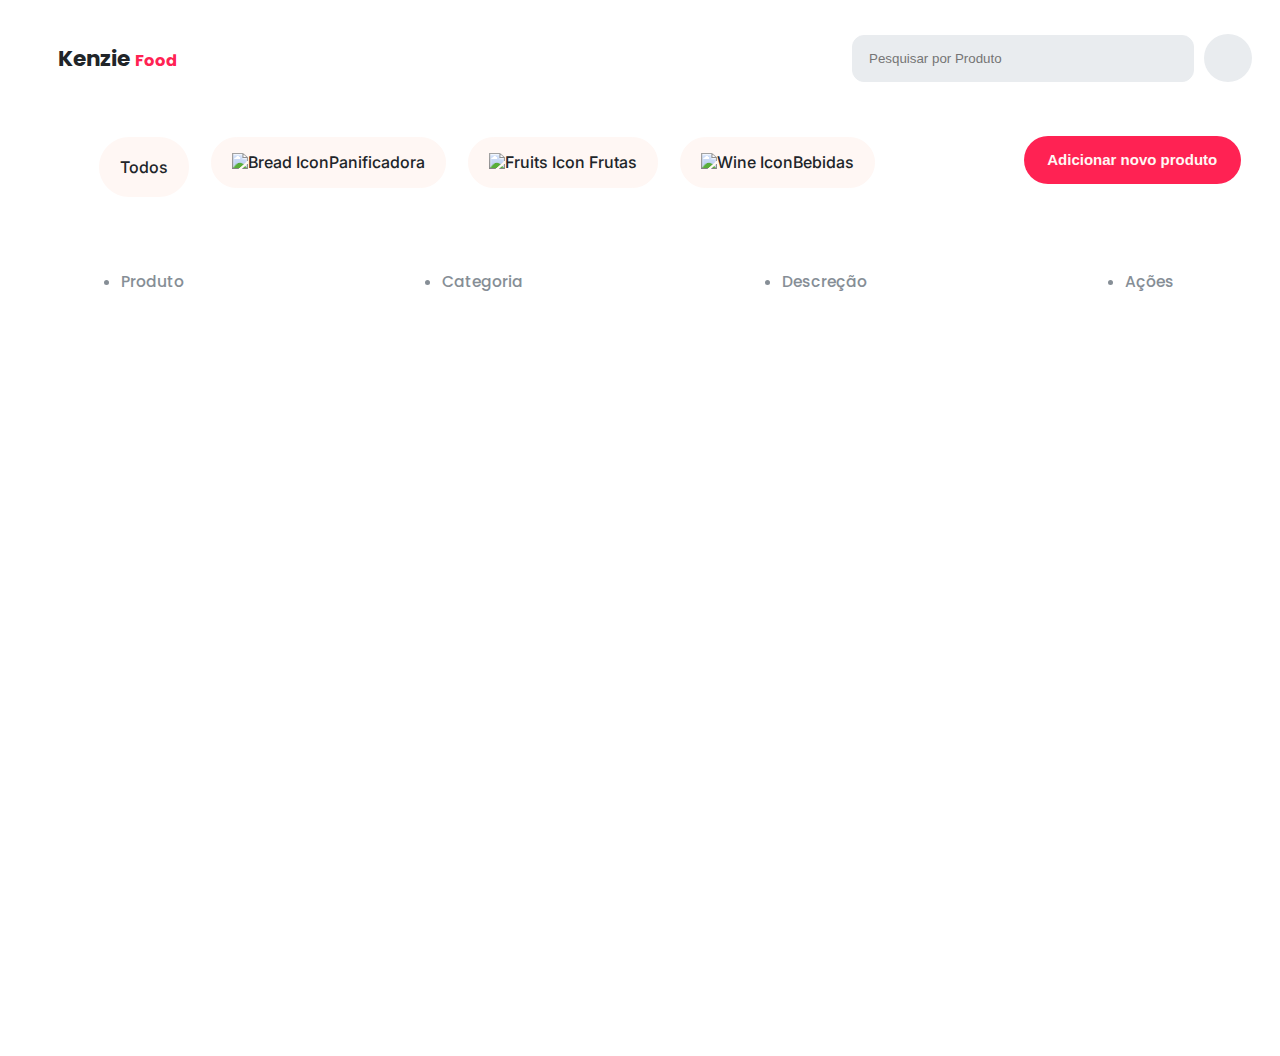
==== commit 7f38f483: ":sparkles: Adicionando reload após adição, exclusão ou edição de produtos" ====
--- a/src/pages/dashboard.html
+++ b/src/pages/dashboard.html
@@ -6,6 +6,7 @@
     <meta name="viewport" content="width=device-width, initial-scale=1.0">
     <link rel="stylesheet" href="../../assets/css/reset.css">
     <link rel="stylesheet" href="../../assets/css/dashboard.css">
+    <link href="https://fonts.googleapis.com/css2?family=Inter&display=swap" rel="stylesheet">
     <link href="https://fonts.googleapis.com/css2?family=Poppins:ital,wght@0,100;0,200;0,300;0,400;0,500;0,600;0,700;0,800;0,900;1,100&display=swap" rel="stylesheet">
     <title>Kenzie Food Página do Administrador</title>
 </head>
@@ -56,7 +57,7 @@
 </div>
 <main>
   <div class="form--wrapper hidden">
-    <form id="open--modal" class="form--modal--open" action="">
+    <form id="open--modal" class="form--modal--open form__add-product" action="">
       <div class="form--display--row form--title">
             <h3>Cadastro de Produto</h3>
             <button class="form--button">X</button>
@@ -122,6 +123,67 @@
         </div>
         <ul class="tabel_list"></ul>
     </div>
+
+    <div class="modal--edit hidden">
+      <div class="modal--edit--container">
+         <div class="modal--edit--card">
+           <div class="modal--edit--card--top">
+             <p class="modal--edit--card--title">
+               Edição de produto
+             </p>
+             <button class="modal--edit--card--close">
+               x
+             </button>
+           </div>
+           <div class="modal--edit--card--info">
+             <form class="modal--edit--form" id="form-edit">
+               <label class="modal--edit--form--label" for="nome">
+                 Nome do Produto
+               </label>
+                 <input id="edit--name" type="text" name="nome" class="modal--edit--form--field">
+               <label class="modal--edit--form--label" for="descricao">
+                 Descrição
+               </label>
+               <input id="edit--descricao" type="text" name="descricao" class="modal--edit--form--field modal--edit--description">
+               <label for="edit--selectGroup" class="modal--edit--form--label">
+                 Categorias
+               </label>
+               <div class="modal--edit--btnGroup">
+                 <input type="checkbox" id="edit--panificadora" name="categoria" value="panificadora">
+                 <label for="edit--panificadora">
+                   Panificadora
+                 </label>
+                 <input type="checkbox" id="edit--frutas" name="categoria" value="frutas">
+                 <label for="edit--frutas">
+                   Frutas
+                 </label>
+                 <input type="checkbox" id="edit--bebidas" name="categoria" value="bebidas">
+                 <label for="edit--bebidas">
+                   Bebidas
+                 </label>
+               </div>
+               <label for="preco" class="modal--edit--form--label">
+                 Valor do Produto
+               <input type="text" id="edit--preco" name="preco" class="modal--edit--form--field">
+               </label>
+               <label for="imagem" class="modal--edit--form--label">
+                 Link da imagem
+               </label>
+               <input type="text" name="imagem" id="edit--imagem" class="modal--edit--form--field">
+             </form>
+             <div class="modal--edit--buttons">
+               <button class="modal--edit--buttons--delete">
+                 Excluir
+               </button>
+               <button form="form-edit" class="modal--edit--buttons--save">
+                 Salvar Alterações
+               </button>
+             </div>
+           </div>
+         </div>
+      </div>
+      </div>
+
 </main>
 <div class="modalDelet">
   <div class="modalDelet_box">
--- a/assets/css/dashboard.css
+++ b/assets/css/dashboard.css
@@ -1,5 +1,9 @@
 body{
     font-family: 'Poppins', sans-serif;
+}
+.hidden{
+    visibility: hidden;
+    display: none;
 }
 /*Header Fim*/
 .title--top{
@@ -20,6 +24,7 @@
     font-size: 21.6949px;
     line-height: 33px;
     margin-left: 50px;
+    cursor: pointer
 }
 
 .title--logo--red{
@@ -336,11 +341,12 @@
 }
 
 
-form{
+.form__add-product{
       font-family: 'Poppins', sans-serif;
       background-color: white;
-      width: 496px;
-      height: 755px;
+      width: 100%;
+      max-width: 500px;
+      gap: 20px;
       display: flex;
       flex-direction: column;
       justify-content: space-between;
@@ -409,7 +415,7 @@
 }
 
 .form--input{
-      width: 440px;
+      max-width: 440px;
       height: 52px;
       background-color: #F8F9FA;
       border: 1.5px solid #DEE2E6;
@@ -425,7 +431,7 @@
 }
 
 textarea{
-      width: 440px;
+      max-width: 440px;
       height: 80px;
       background-color: #F8F9FA;
       border: 1.5px solid #DEE2E6;
@@ -531,7 +537,27 @@
       color:white;
       font-size: 16px;
       font-weight: 500;
-}  
+}
+.form--button{
+    border-radius: 5px;
+}
+.form-input{
+    padding-left: 7px;
+    padding-top: 7px;
+    font-weight: 400;
+    font-size: 16px;
+    color: #868E96
+}
+.form--display--column .form-input{
+    font-weight: 400;
+    font-size: 20px;
+}
+
+.form--display--row h3{
+    font-family: 'Poppins', sans-serif;
+    font-weight: 500;
+    font-size: 18px;
+}
 
 .close--modal{
     display: none;
@@ -539,6 +565,9 @@
 
 .hidden{
   display: none;
+}
+button{
+    cursor: pointer;
 }
 
 
@@ -715,6 +744,156 @@
 
 
 
+/*Modal de Edit*/
+.modal--edit{
+    animation: modal_bg 0.5s;
+    position: fixed;
+    z-index: 2;
+    background-color: #00000088;
+    width: 100%;
+    height: 100%;
+    top: 0%;
+    transition: 350ms;
+    display: flex;
+    align-items: center;
+    justify-content: center;
+}
+.modal--edit--container{
+    animation: pop-up-modal 0.5s;
+    font-family: 'Poppins', sans-serif;
+    width: 496px;
+    position: fixed;
+    z-index: 2;
+    background-color: white;
+    border-radius: 12px;
+    
+}
+.modal--edit--card{
+    display: flex;
+    flex-direction: column;
+    margin: 0px 28px;
+    box-sizing: border-box;
+   
+}
+.modal--edit--card--top{
+    display: flex;
+    flex-direction: row;
+    height: 70px;
+    align-items: center;
+}
+
+.modal--edit--card--title{
+    font-family: 'Poppins',sans-serif;
+    font-style: normal;
+    font-weight: 500;
+    font-size: 14px;
+    line-height: 20px;
+}
+.modal--edit--card--close{
+    margin-left: auto;
+    background: #E9ECEF;
+    border-radius: 4px;
+    color: #868E96;
+    width: 31px;
+    height: 30px;
+    border: none;
+    font-size: 14px;
+}
+
+.modal--edit--form{
+    display: flex;
+    flex-direction: column;
+    width: 100%;
+    max-width: 500px;
+}
+
+.modal--edit--form--label{
+    font-family: 'Inter',sans-serif;
+    font-size: 14px;
+    line-height: 0px;
+    color: #212529;
+}
+.modal--edit--form--field::placeholder{
+    color: #868E96;
+}
+
+.modal--edit--form--field{
+    margin-top: 16px;
+    margin-bottom: 40px;
+    background: #F8F9FA;
+    border: 1.5px solid #DEE2E6;;
+    box-sizing: border-box;
+    border-radius: 12px;
+    display: flex;
+    flex-direction: row;
+    align-items: center;
+    padding: 26px 2px 26px 20px;
+    font-family: 'Inter';
+    font-style: normal;
+    font-weight: 400;
+    font-size: 16px;
+    line-height: 0px;
+}
+.modal--edit--description{
+    display: flex;
+    flex-direction: row;
+    align-items: center;
+    padding: 12px 20px 20px;
+    font-weight: 400;
+    font-size: 16px;
+    line-height: 24px;
+}
+.modal--edit--btnGroup{
+    margin-top: 16px;
+    margin-bottom: 40px
+}
+
+.modal--edit--form--field:focus{
+    background: #FFFFFF;
+    border-color:#212529;
+}
+
+.modal--edit--buttons{
+    display: flex;
+    flex-direction: row;
+    justify-content: center;
+    align-items: center;
+    padding: 15px 20px;
+    gap: 8px;
+}
+.modal--edit--buttons button{
+    border-radius: 32px;
+    border-style: solid;
+    border-width: 1.5px;
+    padding: 15px 20px;
+    width:100%;
+    font-size: 16px;
+    line-height: 19px;
+    text-align: center;
+}
+
+.modal--edit--buttons--delete{
+    background: #F8F9FA;
+    border-color: #F8F9FA;
+
+    color:  #868E96;
+}
+
+.modal--edit--buttons--save{
+    background: #FF2253;
+    border-color: #FF2253;
+    color: #F8F9FA;
+
+}
+
+@keyframes pop-up-modal {
+    0%{
+        top: 100%;
+    }
+    100%{
+        top: 10%;
+    }    
+}
 
 @media (min-width: 575px){
     .title--top{
